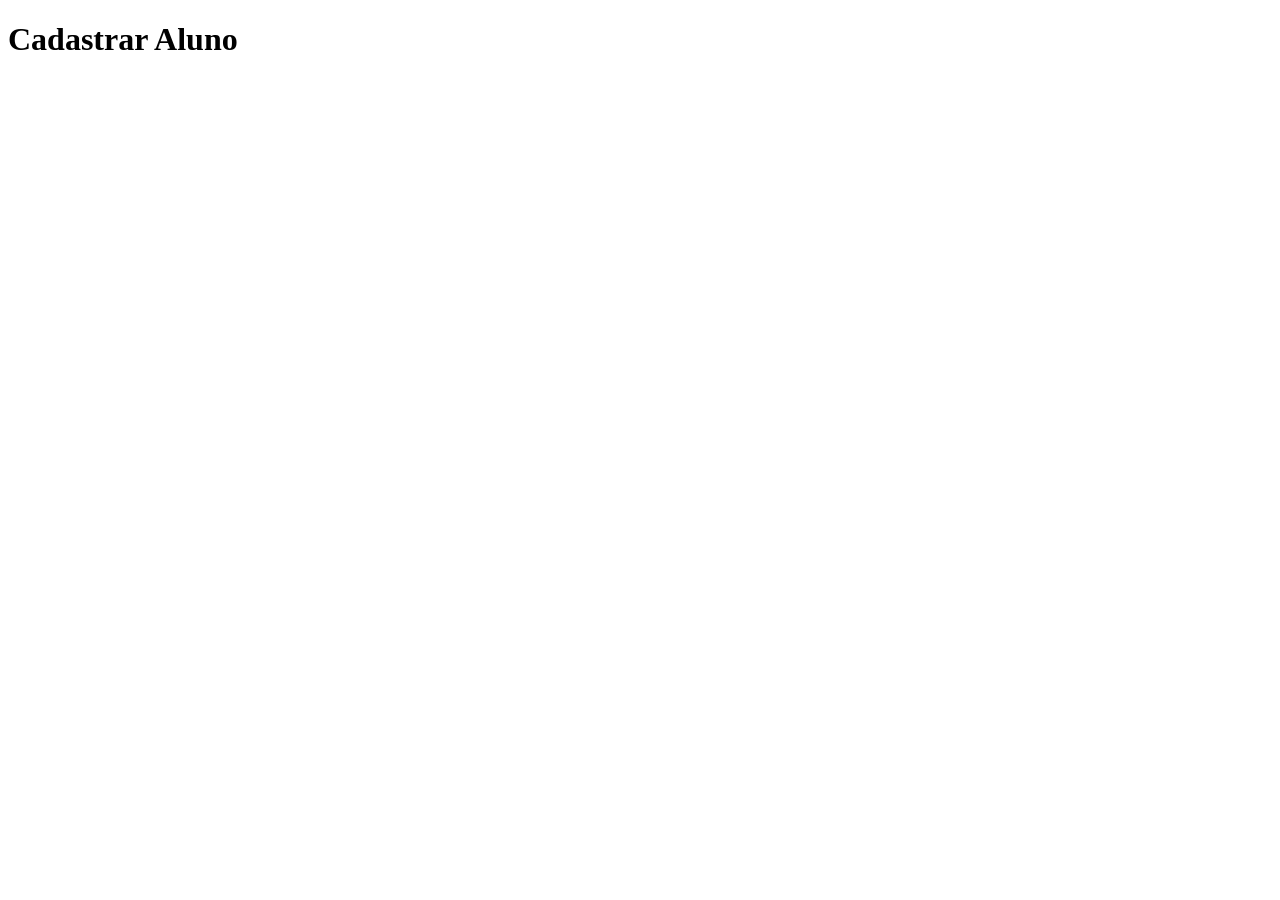
==== cadastrarAluno.html @ fc8682e0 "Funcionalidade Cadastro de Aluno" ====
<!DOCTYPE html>
<html lang="pt-br">
<head>
    <meta charset="UTF-8">
    <meta name="viewport" content="width=device-width, initial-scale=1.0">
    <title>Alunos</title>
</head>
<body>
    <h1>Cadastrar Aluno</h1>
</body>
</html>
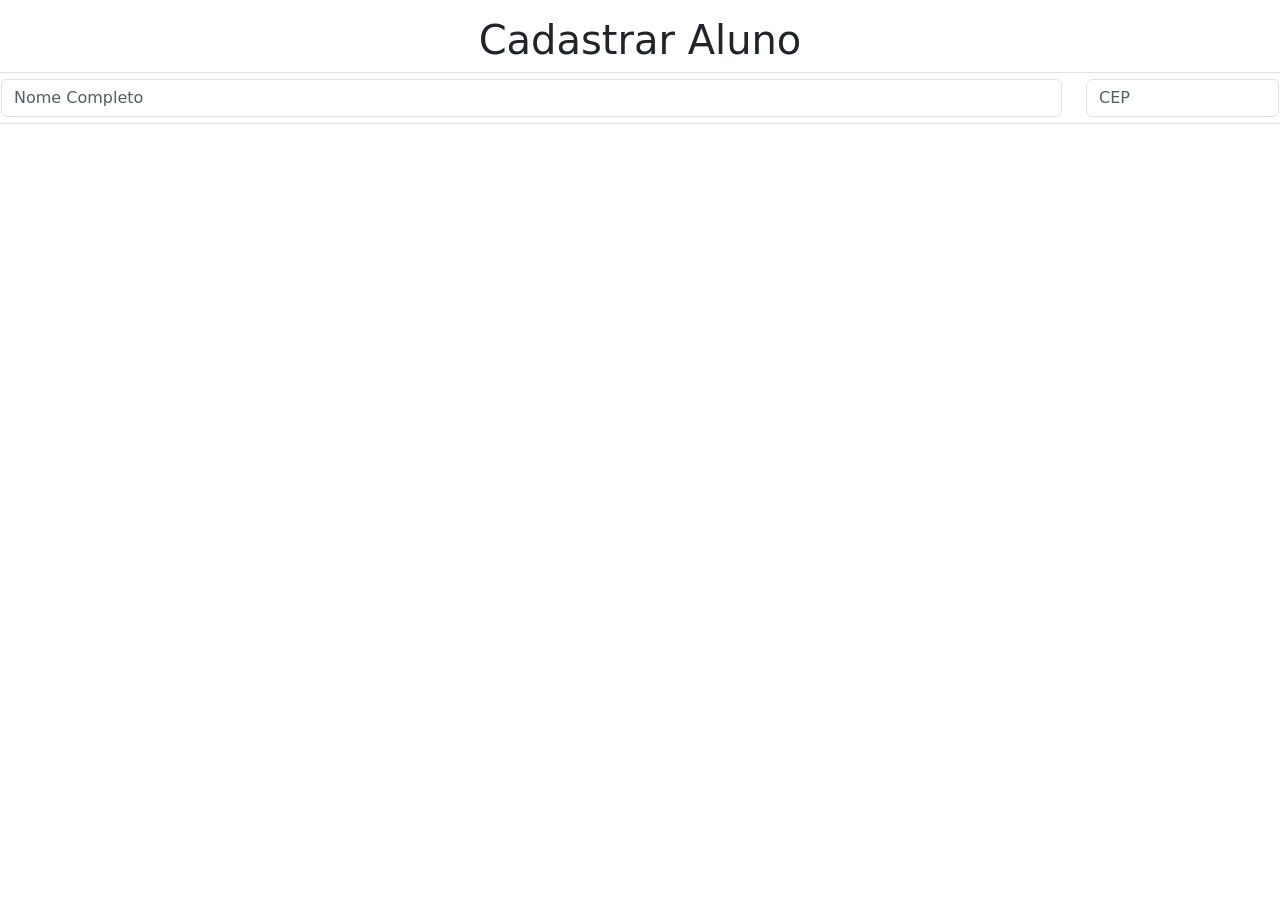
==== commit 2ae0ee55: "estilizando o cadastro do aluno" ====
--- a/cadastrarAluno.html
+++ b/cadastrarAluno.html
@@ -1,11 +1,31 @@
 <!DOCTYPE html>
 <html lang="pt-br">
+
 <head>
     <meta charset="UTF-8">
     <meta name="viewport" content="width=device-width, initial-scale=1.0">
     <title>Alunos</title>
+    <link href="https://cdn.jsdelivr.net/npm/bootstrap@5.3.8/dist/css/bootstrap.min.css" rel="stylesheet"
+        integrity="sha384-sRIl4kxILFvY47J16cr9ZwB07vP4J8+LH7qKQnuqkuIAvNWLzeN8tE5YBujZqJLB" crossorigin="anonymous">
+    <script src="https://cdn.jsdelivr.net/npm/bootstrap@5.3.8/dist/js/bootstrap.bundle.min.js"
+        integrity="sha384-FKyoEForCGlyvwx9Hj09JcYn3nv7wiPVlz7YYwJrWVcXK/BmnVDxM+D2scQbITxI"
+        crossorigin="anonymous"></script>
 </head>
+
 <body>
-    <h1>Cadastrar Aluno</h1>
+    <h1 class="text-center mt-3">Cadastrar Aluno</h1>
+
+    <div class="row">
+        <form action="#" class="form-control">
+    <div class="row">
+        <div class="col-10">
+            <input type="text" class="form-control" placeholder="Nome Completo" aria-label="Nome Completo">
+        </div>
+        <div class="col-2">
+            <input type="text" class="form-control" placeholder="CEP" aria-label="CEP">
+        </div>
+    </div>
+    </div>
 </body>
+
 </html>
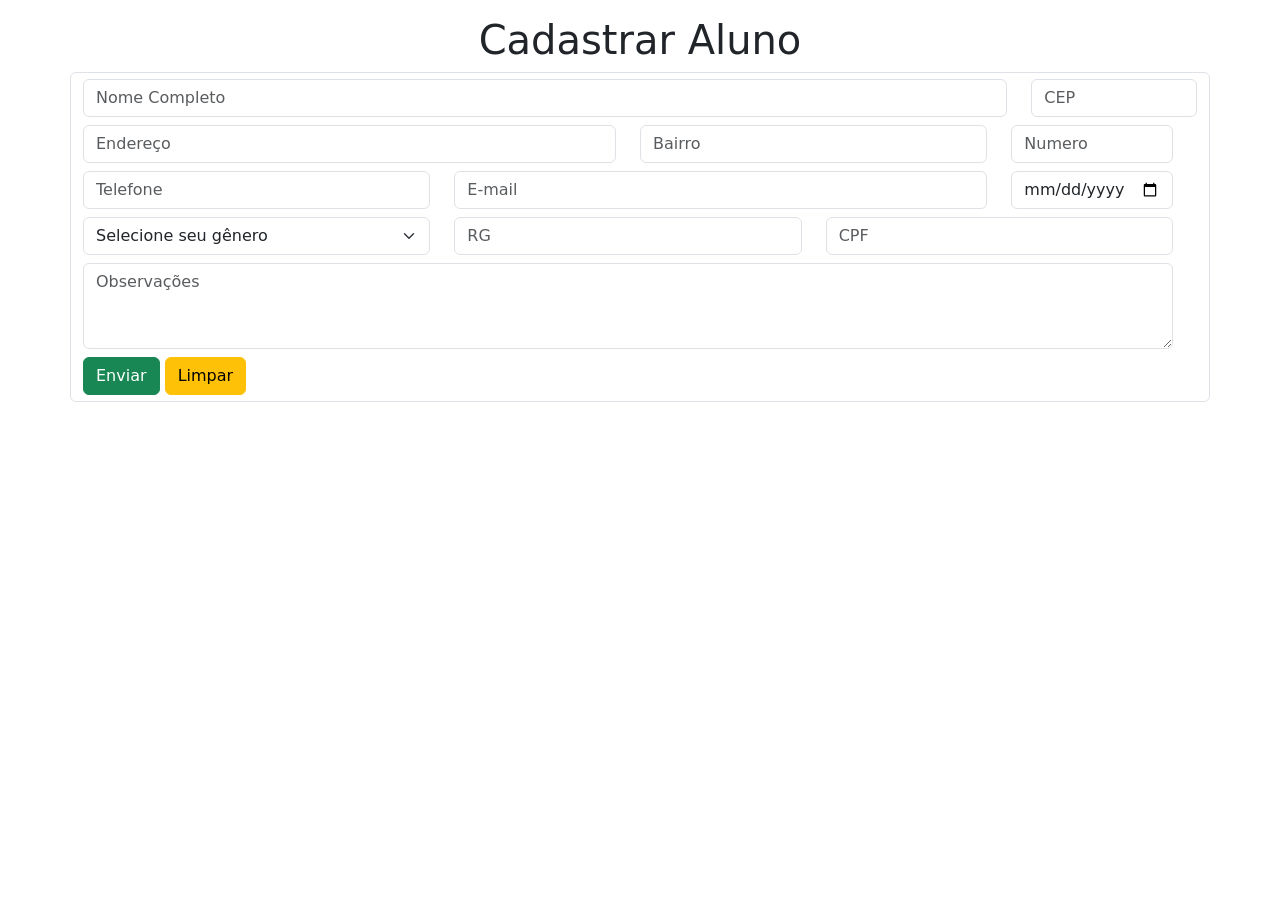
==== commit 00d941ab: "Funcionalidade formulário" ====
--- a/cadastrarAluno.html
+++ b/cadastrarAluno.html
@@ -1,30 +1,88 @@
-<!DOCTYPE html>
+<!doctype html>
 <html lang="pt-br">
 
 <head>
-    <meta charset="UTF-8">
-    <meta name="viewport" content="width=device-width, initial-scale=1.0">
-    <title>Alunos</title>
+    <meta charset="UTF-8" />
+    <meta name="viewport" content="width=device-width, initial-scale=1.0" />
+    <title>Aluno</title>
     <link href="https://cdn.jsdelivr.net/npm/bootstrap@5.3.8/dist/css/bootstrap.min.css" rel="stylesheet"
-        integrity="sha384-sRIl4kxILFvY47J16cr9ZwB07vP4J8+LH7qKQnuqkuIAvNWLzeN8tE5YBujZqJLB" crossorigin="anonymous">
+        integrity="sha384-sRIl4kxILFvY47J16cr9ZwB07vP4J8+LH7qKQnuqkuIAvNWLzeN8tE5YBujZqJLB" crossorigin="anonymous" />
     <script src="https://cdn.jsdelivr.net/npm/bootstrap@5.3.8/dist/js/bootstrap.bundle.min.js"
         integrity="sha384-FKyoEForCGlyvwx9Hj09JcYn3nv7wiPVlz7YYwJrWVcXK/BmnVDxM+D2scQbITxI"
         crossorigin="anonymous"></script>
 </head>
 
 <body>
-    <h1 class="text-center mt-3">Cadastrar Aluno</h1>
+    <div class=" container-fluid">
+        <div class="container">
+            <h1 class="text-center mt-3">Cadastrar Aluno</h1>
 
-    <div class="row">
-        <form action="#" class="form-control">
-    <div class="row">
-        <div class="col-10">
-            <input type="text" class="form-control" placeholder="Nome Completo" aria-label="Nome Completo">
+            <div class="row">
+                <form action="#" class="form-control">
+                    <div class="row">
+                        <div class="col-10">
+                            <input type="text" class="form-control" placeholder="Nome Completo" aria-label=" " />
+                        </div>
+                        <div class="col-2">
+                            <input type="text" class="form-control" placeholder="CEP" aria-label="CEP" />
+                        </div>
+
+                        <div class="row mt-2">
+                            <div class="col-6">
+                                <input type="text" class="form-control" placeholder="Endereço" aria-label="Endereço" />
+                            </div>
+                            <div class="col-4">
+                                <input type="text" class="form-control" placeholder="Bairro" aria-label="Bairro" />
+                            </div>
+                            <div class="col-2">
+                                <input type="text" class="form-control" placeholder="Numero" aria-label="Numero" />
+                            </div>
+                        </div>
+
+                        <div class="row mt-2">
+                            <div class="col-4">
+                                <input type="text" class="form-control" placeholder="Telefone" aria-label="Telefone" />
+                            </div>
+                            <div class="col-6">
+                                <input type="text" class="form-control" placeholder="E-mail" aria-label="E-mail" />
+                            </div>
+                            <div class="col-2">
+                                <input type="date" class="form-control" placeholder="Data de Nascimento" aria-label="Data de Nascimento"/>
+                            </div>
+                        </div>
+
+                        <div class="row mt-2">
+                            <div class="col-4">
+                                <select class="form-select" arial label="Default">
+                                    <option selected>Selecione seu gênero</option>
+                                    <option>Feminino</option>
+                                    <option>Masculino</option>
+                                </select>
+                            </div>
+                            <div class="col-4">
+                                <input type="text" class="form-control" placeholder="RG" aria-label="RG" />
+                            </div>
+                            <div class="col-4">
+                                <input type="text" class="form-control" placeholder="CPF" aria-label="CPF" />
+                            </div>
+                        </div>
+
+                        <div class="row mt-2">
+                            <div class="col-12">
+                                <textarea class="form-control" rows="3" placeholder="Observações"></textarea>
+                            </div>
+                        </div>
+
+                        <div class="row mt-2">
+                            <div class="col-12">
+                                <input type="submit" class="btn btn-success" value="Enviar" />
+                                <input type="reset" class="btn btn-warning" value="Limpar" />
+                                
+                            </div>
+                            </div>
+                </form>
+            </div>
         </div>
-        <div class="col-2">
-            <input type="text" class="form-control" placeholder="CEP" aria-label="CEP">
-        </div>
-    </div>
     </div>
 </body>
 
